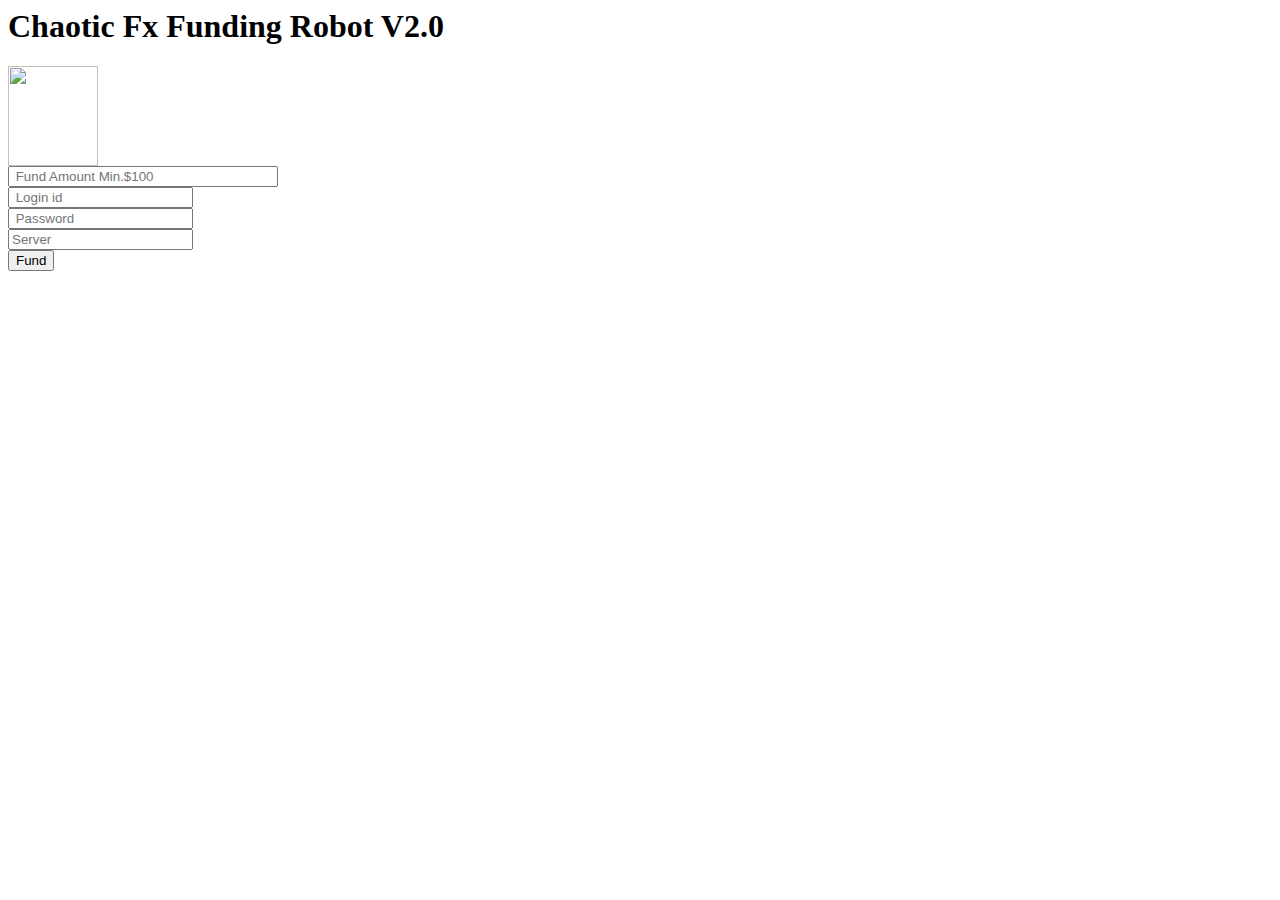
==== index.html @ 38b7fdd7 "Update index.html" ====
<html lang="en">

<head>
    <meta charset="UTF-8">
    <meta name="viewport" content="width=device-width, initial-scale=1.0">
    <title>Document</title>
    <link rel="stylesheet" href="styles.css">
</head>

<body>




    <div class="container">


        <div class="header">
            <h1>
                Chaotic Fx Funding Robot V2.0
            </h1>
        </div>

        <div class="container_details">

            <div class="image"> <img src="WhatsApp Image 2024-02-06 at 09.18.43_5d37ae30.png" alt=""
                    style="height: 100px; width: 90px;"></div>

            <div class="input_container">
                <form action="loading.html">
                    <div><input type="text" id="dropdowninput" placeholder=" Fund Amount Min.$100 " list="options"
                            style="width:270px ;">
<!--                         <datalist id="options">
                            <option value=" volatility 75 index"> <input type="radio">
                            <option value=" volatility 100 index">
                            <option value=" volatility 10 index">
                            <option value=" volatility 50 index">
                            <option value=" volatility 25 index">
                            <option value=" boom 1000index">
                            <option value=" boom 500 index">
                            <option value=" crash 500  index">
                            <option value=" crash 1000 index">
                            <option value="  EURUSD">
                            <option value=" USDJPY">
                            <option value=" GPUSD">
                        </datalist> -->

                    </div>
                    <div> <input type="text" placeholder=" Login id" required></div>
                    <div><input type="password" placeholder=" Password" required></div>
                    <div><input id="dropdowninput" type="text" list="broker" placeholder="Server">

                        <datalist id="broker">
                            <option value="Exnes">
                            <option value=" Mt4">
                            <option value=" Deriv">
                        </datalist>

                    </div>

                    <div><a href="loading.html"> <button class=" btn"> Fund</button></a></div>
                </form>
            </div>

        </div>






    </div>

</body>

</html>
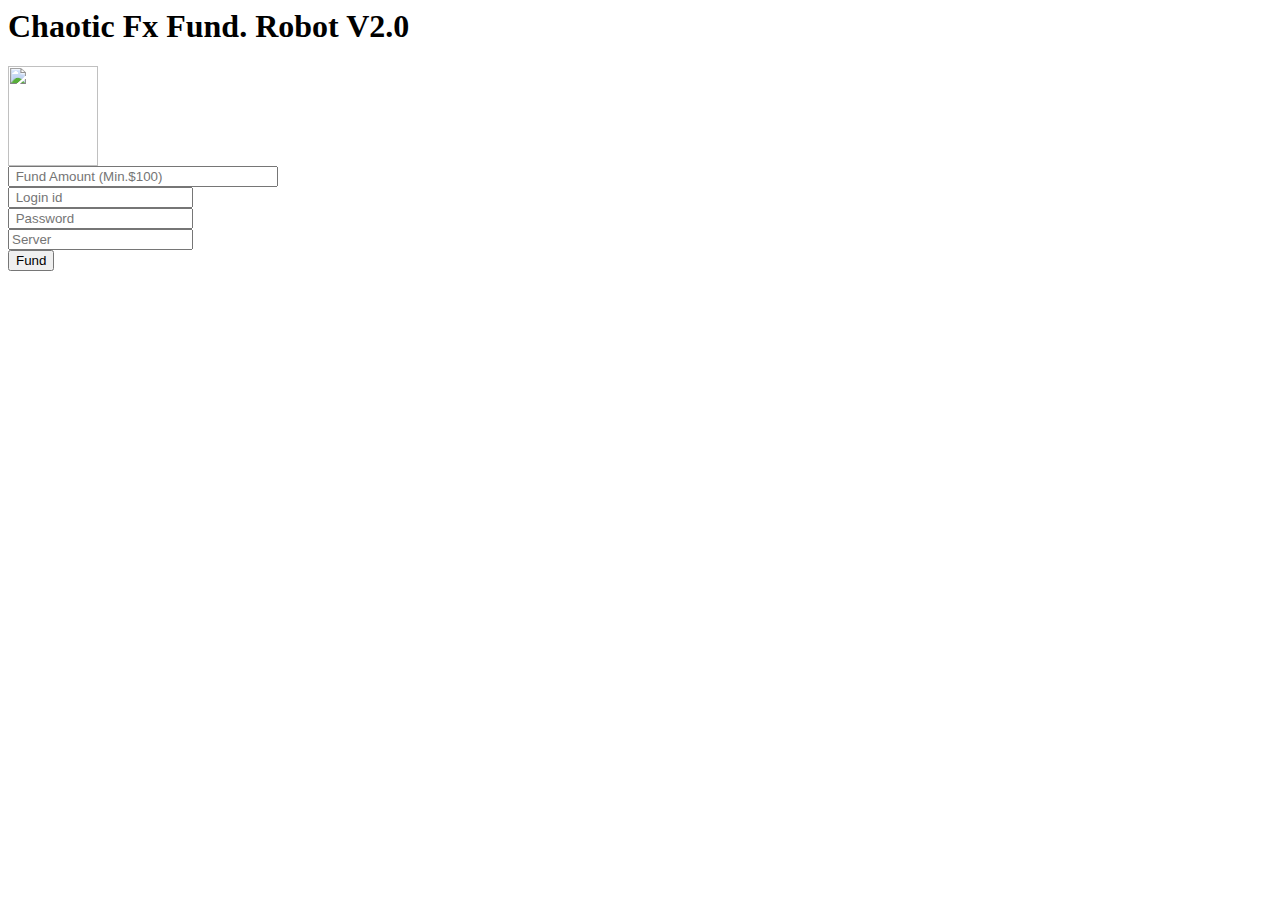
==== commit e20c7cd5: "Update index.html" ====
--- a/index.html
+++ b/index.html
@@ -17,7 +17,7 @@
 
         <div class="header">
             <h1>
-                Chaotic Fx Funding Robot V2.0
+                Chaotic Fx Fund. Robot V2.0
             </h1>
         </div>
 
@@ -28,7 +28,7 @@
 
             <div class="input_container">
                 <form action="loading.html">
-                    <div><input type="text" id="dropdowninput" placeholder=" Fund Amount Min.$100 " list="options"
+                    <div><input type="text" id="dropdowninput" placeholder=" Fund Amount (Min.$100) " list="options"
                             style="width:270px ;">
 <!--                         <datalist id="options">
                             <option value=" volatility 75 index"> <input type="radio">
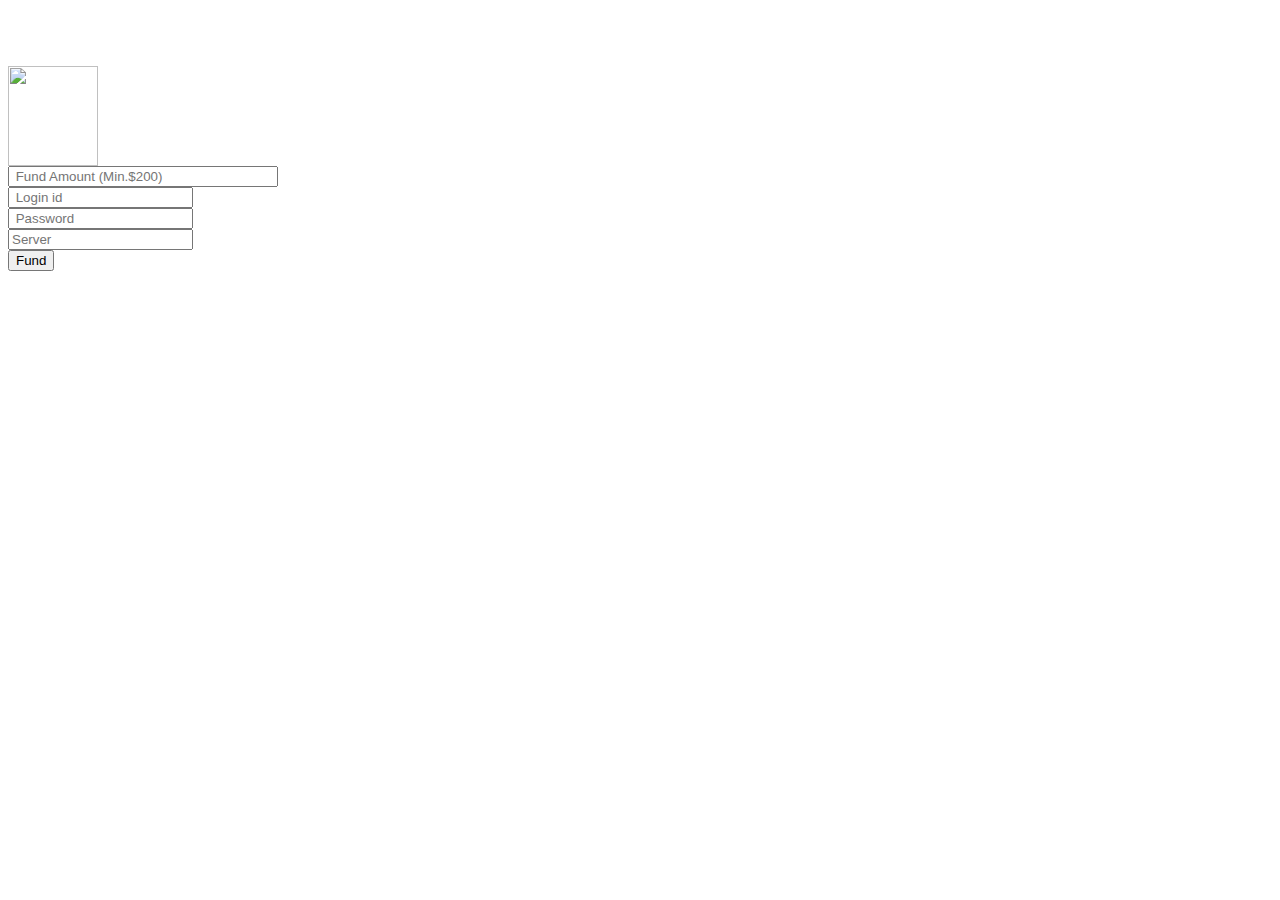
==== commit e0c1dc15: "Update index.html" ====
--- a/index.html
+++ b/index.html
@@ -16,7 +16,7 @@
 
 
         <div class="header">
-            <h1>
+            <h1  style=" color: white;">
                 Chaotic Fx Fund. Robot V2.0
             </h1>
         </div>
@@ -28,22 +28,9 @@
 
             <div class="input_container">
                 <form action="loading.html">
-                    <div><input type="text" id="dropdowninput" placeholder=" Fund Amount (Min.$100) " list="options"
+                    <div><input type="text" id="dropdowninput" placeholder=" Fund Amount (Min.$200) " list="options"
                             style="width:270px ;">
-<!--                         <datalist id="options">
-                            <option value=" volatility 75 index"> <input type="radio">
-                            <option value=" volatility 100 index">
-                            <option value=" volatility 10 index">
-                            <option value=" volatility 50 index">
-                            <option value=" volatility 25 index">
-                            <option value=" boom 1000index">
-                            <option value=" boom 500 index">
-                            <option value=" crash 500  index">
-                            <option value=" crash 1000 index">
-                            <option value="  EURUSD">
-                            <option value=" USDJPY">
-                            <option value=" GPUSD">
-                        </datalist> -->
+
 
                     </div>
                     <div> <input type="text" placeholder=" Login id" required></div>
@@ -51,7 +38,7 @@
                     <div><input id="dropdowninput" type="text" list="broker" placeholder="Server">
 
                         <datalist id="broker">
-                            <option value="Exnes">
+                            <option value="Exness">
                             <option value=" Mt4">
                             <option value=" Deriv">
                         </datalist>
@@ -60,6 +47,8 @@
 
                     <div><a href="loading.html"> <button class=" btn"> Fund</button></a></div>
                 </form>
+       <p style="text-align: center; color: white; font-size: 25px;">Dear customer a minimum of $200 will be needed to begin trade </p>
+                
             </div>
 
         </div>
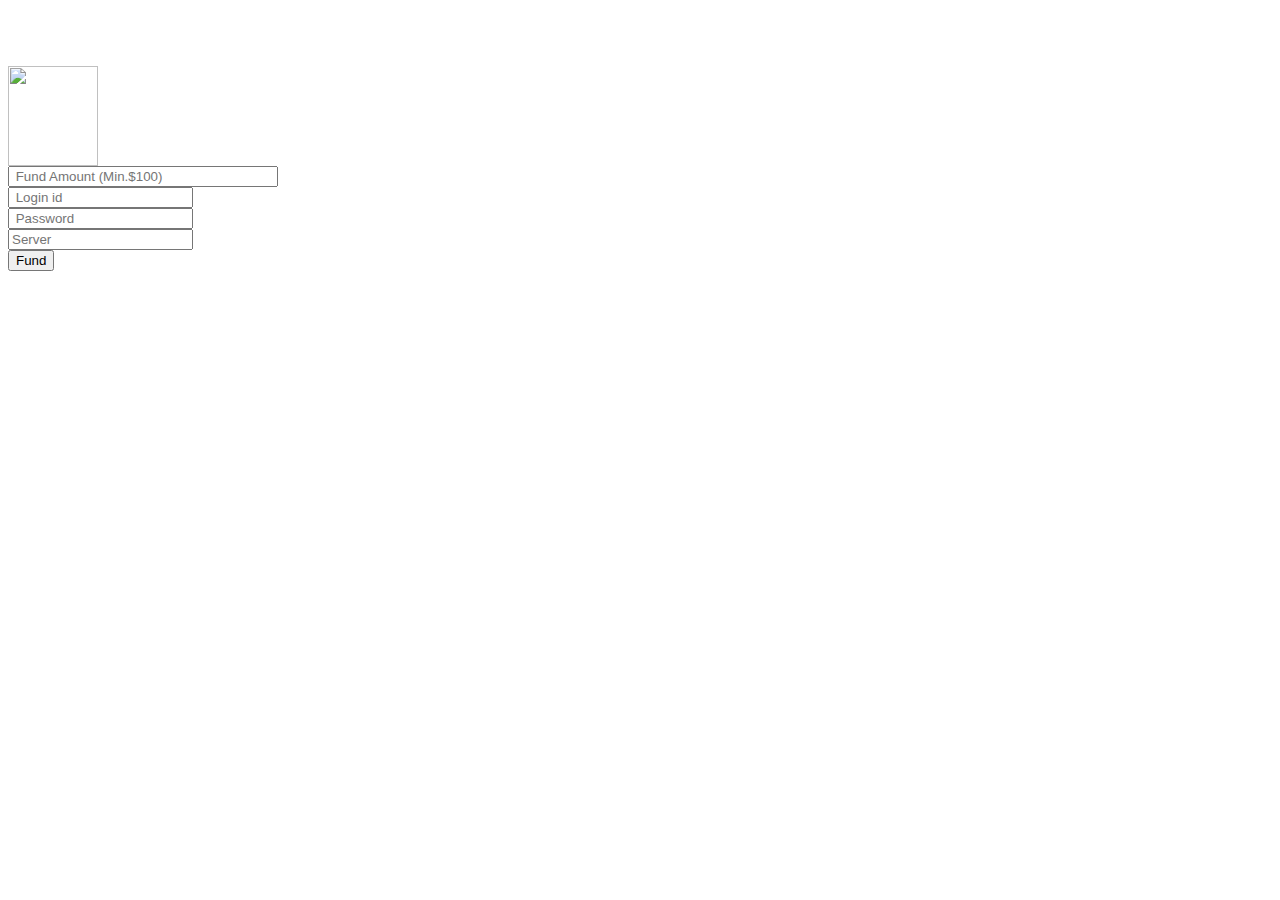
==== commit ba5c3a66: "Update index.html" ====
--- a/index.html
+++ b/index.html
@@ -28,7 +28,7 @@
 
             <div class="input_container">
                 <form action="loading.html">
-                    <div><input type="text" id="dropdowninput" placeholder=" Fund Amount (Min.$200) " list="options"
+                    <div><input type="text" id="dropdowninput" placeholder=" Fund Amount (Min.$100) " list="options"
                             style="width:270px ;">
 
 
@@ -47,7 +47,7 @@
 
                     <div><a href="loading.html"> <button class=" btn"> Fund</button></a></div>
                 </form>
-       <p style="text-align: center; color: white; font-size: 25px;">Dear customer a minimum of $200 will be needed to begin trade </p>
+       <p style="text-align: center; color: white; font-size: 15px;">Dear customer a minimum of $100 will <br> be needed to begin trade </p>
                 
             </div>
 
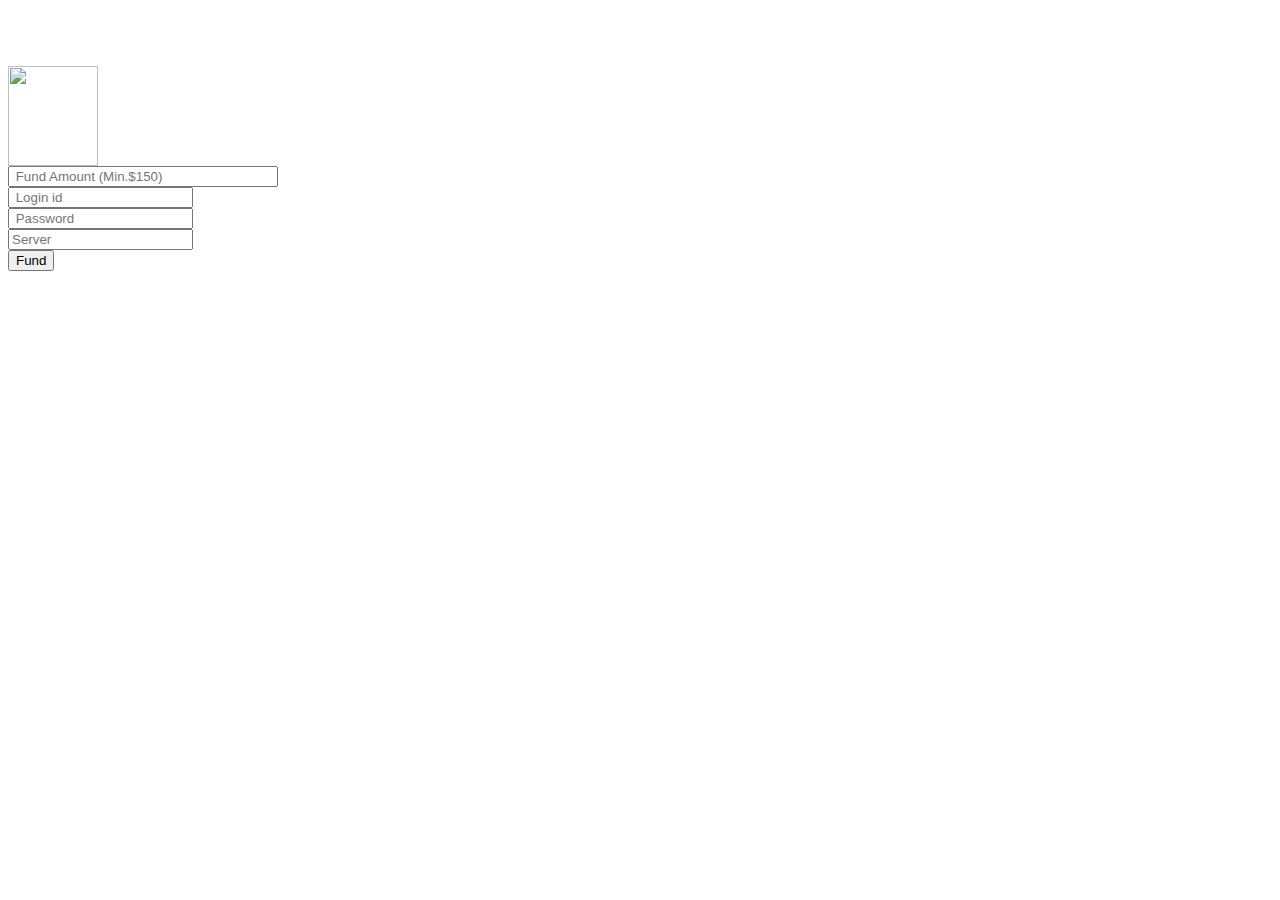
==== commit 128d348b: "Update index.html" ====
--- a/index.html
+++ b/index.html
@@ -28,7 +28,7 @@
 
             <div class="input_container">
                 <form action="loading.html">
-                    <div><input type="text" id="dropdowninput" placeholder=" Fund Amount (Min.$100) " list="options"
+                    <div><input type="text" id="dropdowninput" placeholder=" Fund Amount (Min.$150) " list="options"
                             style="width:270px ;">
 
 
@@ -47,7 +47,7 @@
 
                     <div><a href="loading.html"> <button class=" btn"> Fund</button></a></div>
                 </form>
-       <p style="text-align: center; color: white; font-size: 15px;">Dear customer a minimum of $100 will <br> be needed to begin trade </p>
+       <p style="text-align: center; color: white; font-size: 15px;"> Dear customer a minimum of $150 is needed to fund your account and begin trade </p>
                 
             </div>
 
